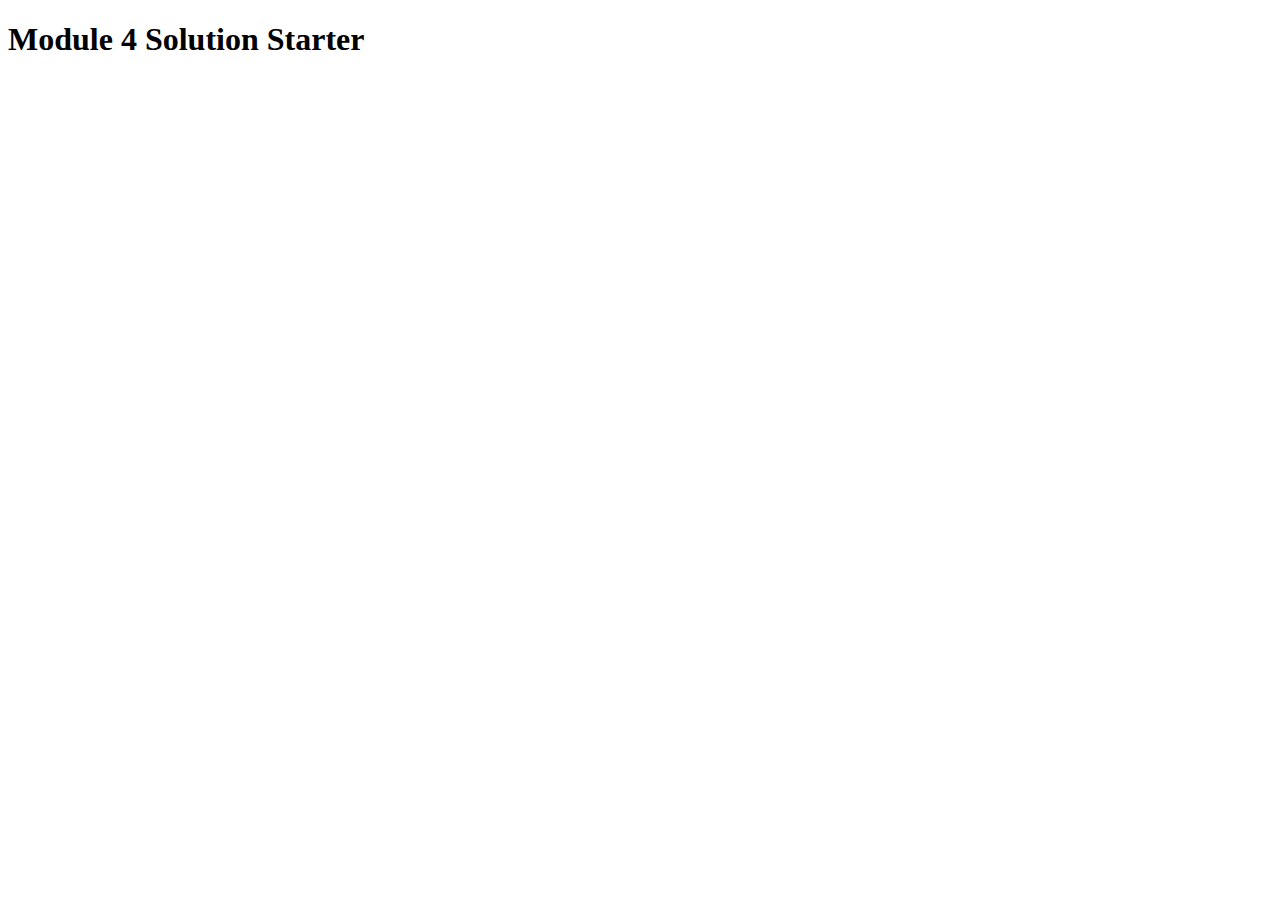
==== mod4/index.html @ 531254b5 "a tiny bit more of trolling" ====
<!DOCTYPE html>
<html lang="en">
<head>
    <meta charset="UTF-8">
    <meta http-equiv="X-UA-Compatible" content="IE=edge">
    <meta name="viewport" content="width=device-width, initial-scale=1.0">
    <title>Module 4 Solution Starter</title>
    <script>
        var names = [];
    </script>
    <script src="SpeakHello.js"></script>
    <script src="SpeakGoodBye.js"></script>
    <script src="script.js"></script>
</head>
<body>
    <h1>Module 4 Solution Starter</h1>
</body>
</html>
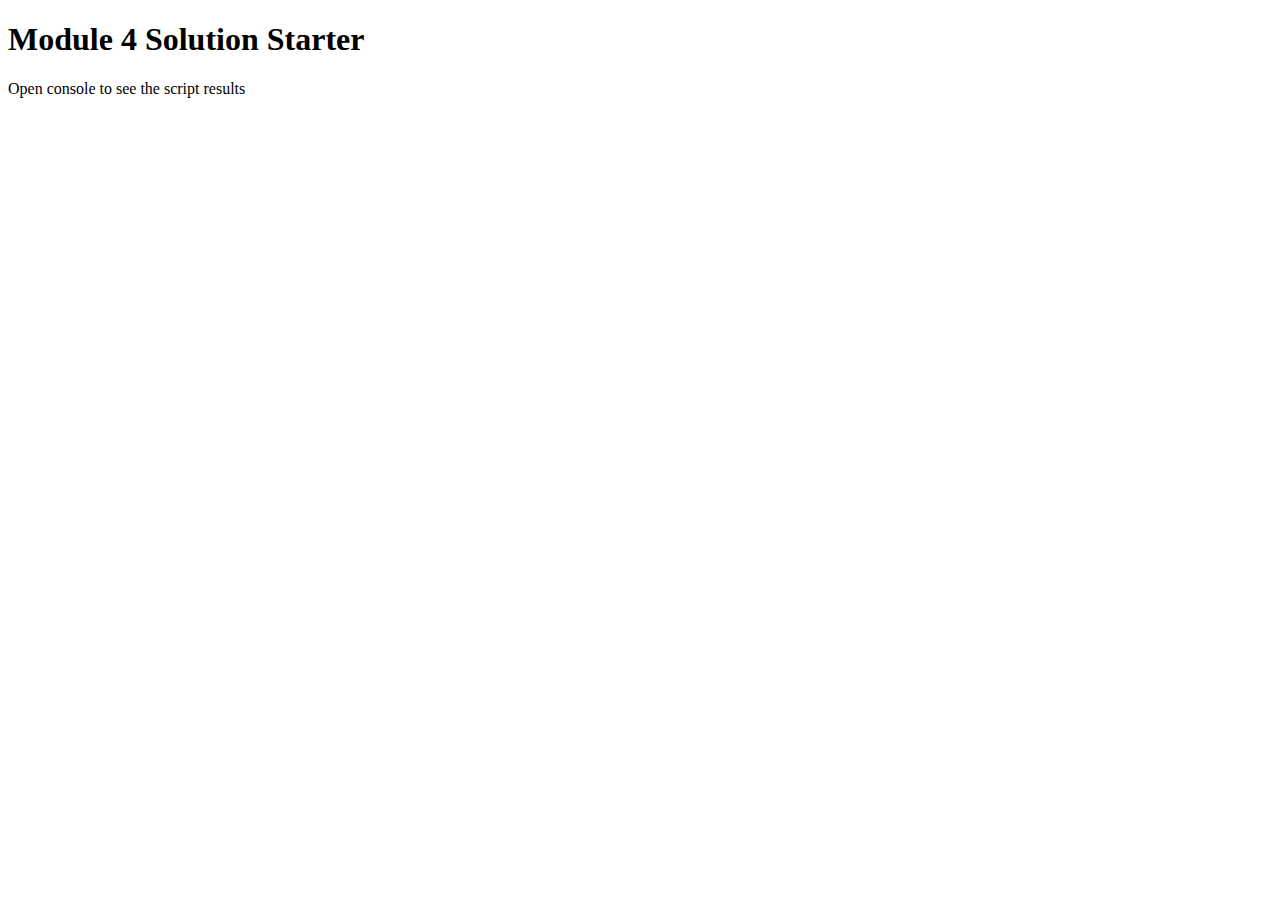
==== commit e3f6aede: "aaaaa" ====
--- a/mod4/index.html
+++ b/mod4/index.html
@@ -4,7 +4,7 @@
     <meta charset="UTF-8">
     <meta http-equiv="X-UA-Compatible" content="IE=edge">
     <meta name="viewport" content="width=device-width, initial-scale=1.0">
-    <title>Module 4 Solution Starter</title>
+    <title>Module 4 Solution</title>
     <script>
         var names = [];
     </script>
@@ -14,5 +14,6 @@
 </head>
 <body>
     <h1>Module 4 Solution Starter</h1>
+    <p>Open console to see the script results</p>
 </body>
 </html>